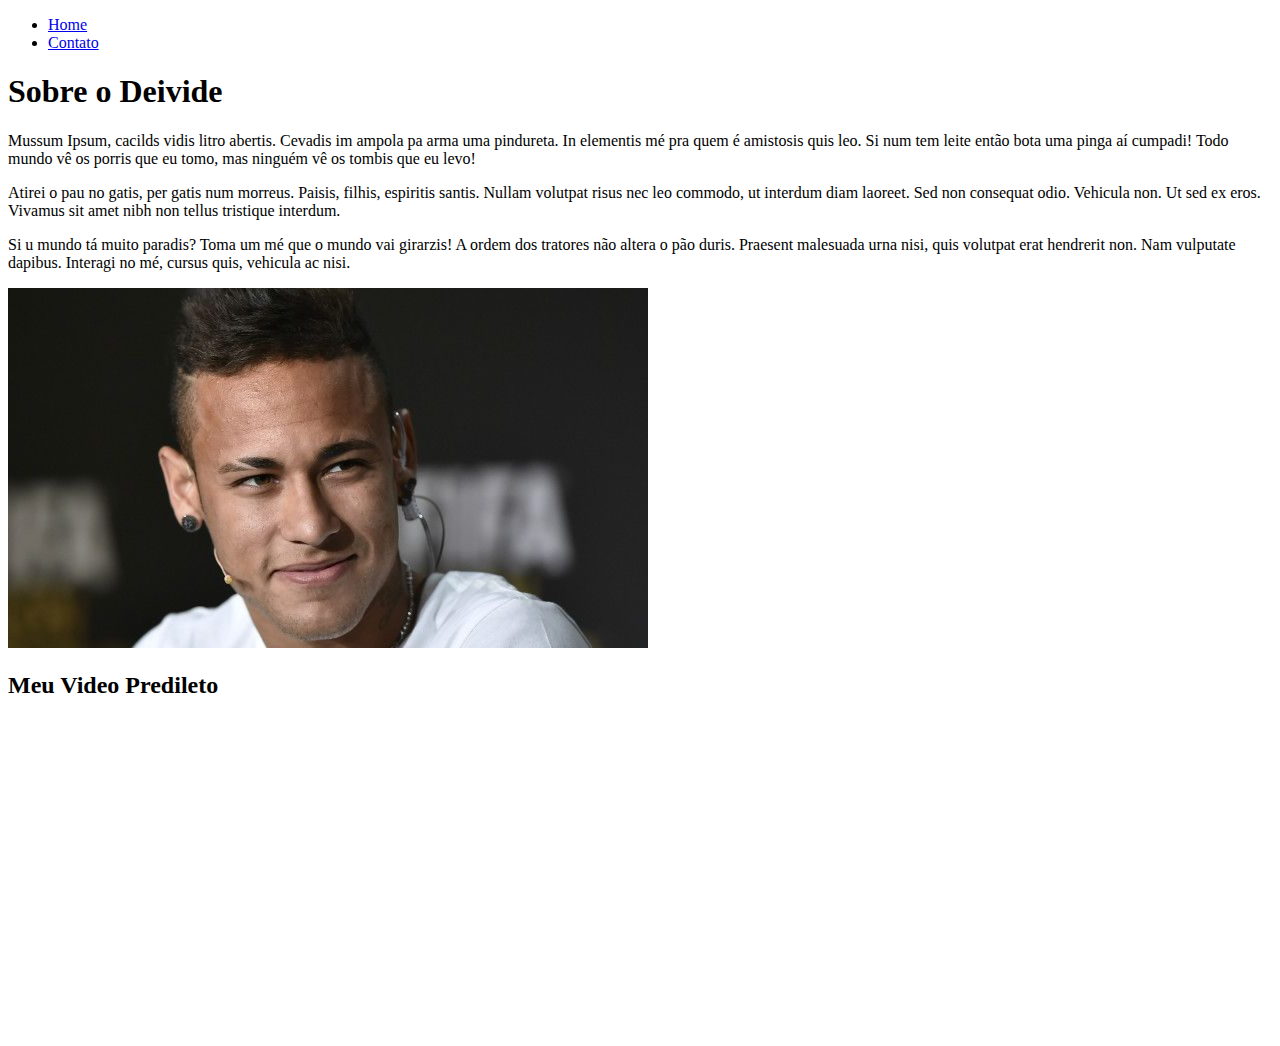
==== index.html @ ae5a1420 "fundamentos web" ====
<!DOCTYPE html>
<html lang="pt-br">
<head>
    <meta charset="UTF-8">
    <meta http-equiv="X-UA-Compatible" content="IE=edge">
    <meta name="viewport" content="width=device-width, initial-scale=1.0">
    <title>Meu Perfil</title>
</head>
<body>
    <ul>
        <li><a href="index.html">Home</a>
        </li>
        <li><a href="contato.html">Contato</a>
        </li>
    </ul>

    <h1>Sobre o Deivide</h1>

    <p>
        Mussum Ipsum, cacilds vidis litro abertis. Cevadis im ampola pa arma uma pindureta. In elementis mé pra quem é amistosis quis leo. Si num tem leite então bota uma pinga aí cumpadi! Todo mundo vê os porris que eu tomo, mas ninguém vê os tombis que eu levo!
    </p>

    <p>
        Atirei o pau no gatis, per gatis num morreus. Paisis, filhis, espiritis santis. Nullam volutpat risus nec leo commodo, ut interdum diam laoreet. Sed non consequat odio. Vehicula non. Ut sed ex eros. Vivamus sit amet nibh non tellus tristique interdum.
    </p>
    
    <p>
        Si u mundo tá muito paradis? Toma um mé que o mundo vai girarzis! A ordem dos tratores não altera o pão duris. Praesent malesuada urna nisi, quis volutpat erat hendrerit non. Nam vulputate dapibus. Interagi no mé, cursus quis, vehicula ac nisi.
    </p>

    <img src="assets/imagens/neymar.jpg" alt="jogador de futebol">

    <h2>Meu Video Predileto</h2> 

    <iframe 
    width="560" 
    height="315" 
    src="https://www.youtube.com/embed/snrZvrJ1gw0"
     title="YouTube video player" 
     frameborder="0" 
     allow="accelerometer; autoplay; clipboard-write; encrypted-media; gyroscope; picture-in-picture" allowfullscreen></iframe>

</body>
</html>
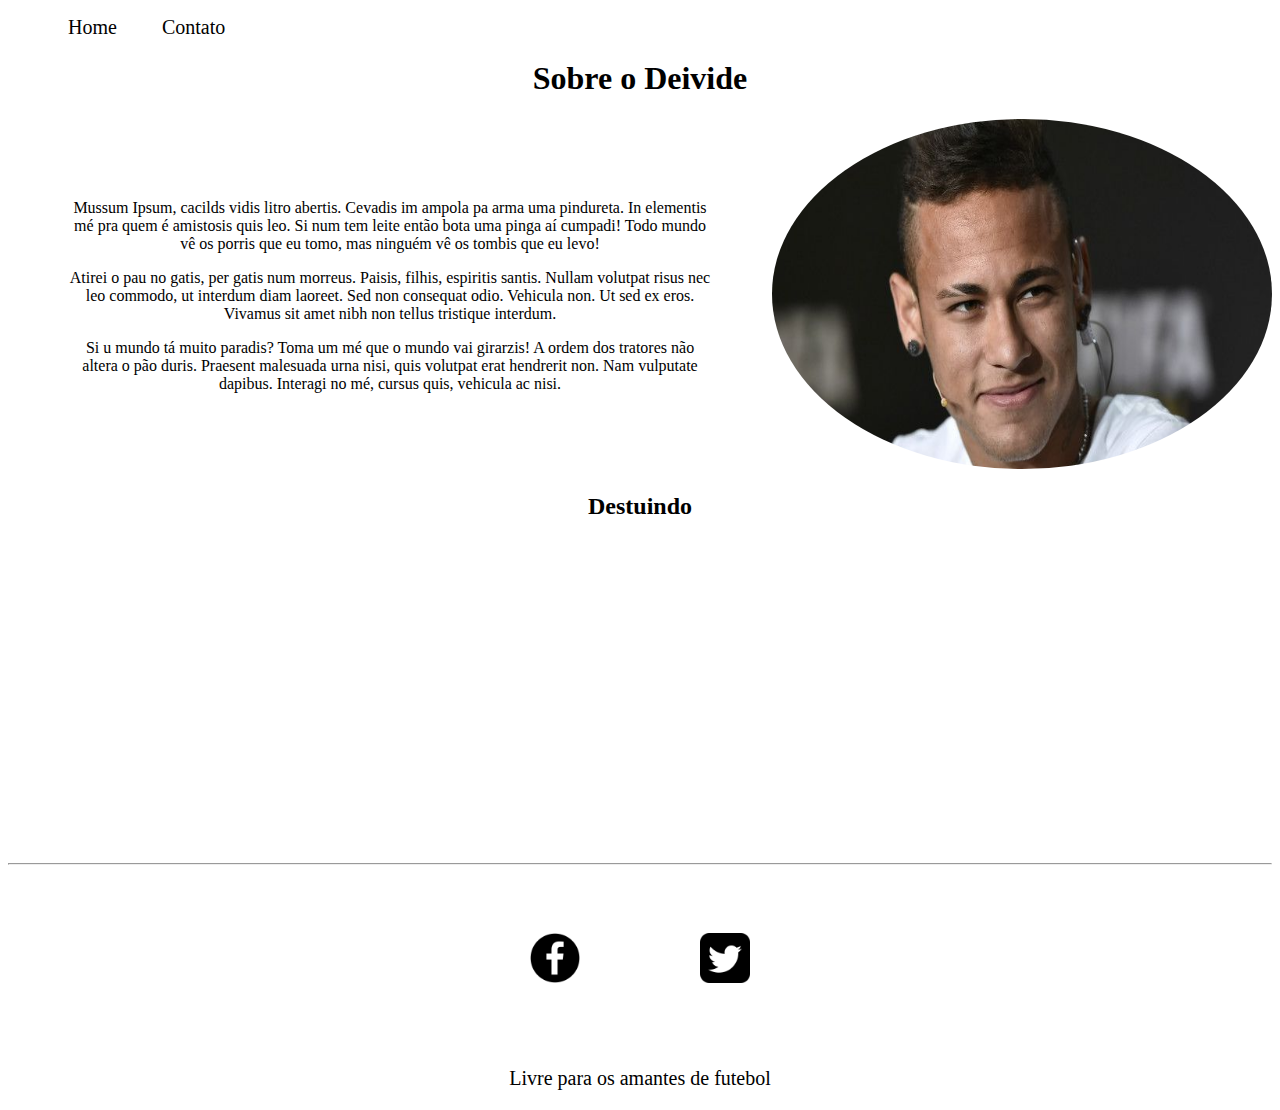
==== commit c91fbf14: "primeira interação com css" ====
--- a/index.html
+++ b/index.html
@@ -1,44 +1,84 @@
 <!DOCTYPE html>
 <html lang="pt-br">
+
 <head>
     <meta charset="UTF-8">
     <meta http-equiv="X-UA-Compatible" content="IE=edge">
     <meta name="viewport" content="width=device-width, initial-scale=1.0">
     <title>Meu Perfil</title>
+    <link rel="stylesheet" href="assets/css/style.css">
 </head>
+
 <body>
-    <ul>
+    <ul id="menu">
         <li><a href="index.html">Home</a>
         </li>
         <li><a href="contato.html">Contato</a>
         </li>
     </ul>
 
-    <h1>Sobre o Deivide</h1>
+    <h1 class="center">Sobre o Deivide</h1>
+    <div class="container">
+        <div class="p-30">
+            <p class="center">
+                Mussum Ipsum, cacilds vidis litro abertis. Cevadis im ampola pa arma uma pindureta. In elementis mé pra
+                quem
+                é
+                amistosis quis leo. Si num tem leite então bota uma pinga aí cumpadi! Todo mundo vê os porris que eu
+                tomo,
+                mas
+                ninguém vê os tombis que eu levo!
+            </p>
 
-    <p>
-        Mussum Ipsum, cacilds vidis litro abertis. Cevadis im ampola pa arma uma pindureta. In elementis mé pra quem é amistosis quis leo. Si num tem leite então bota uma pinga aí cumpadi! Todo mundo vê os porris que eu tomo, mas ninguém vê os tombis que eu levo!
-    </p>
+            <p class="center">
+                Atirei o pau no gatis, per gatis num morreus. Paisis, filhis, espiritis santis. Nullam volutpat risus
+                nec
+                leo
+                commodo, ut interdum diam laoreet. Sed non consequat odio. Vehicula non. Ut sed ex eros. Vivamus sit
+                amet
+                nibh
+                non tellus tristique interdum.
+            </p>
 
-    <p>
-        Atirei o pau no gatis, per gatis num morreus. Paisis, filhis, espiritis santis. Nullam volutpat risus nec leo commodo, ut interdum diam laoreet. Sed non consequat odio. Vehicula non. Ut sed ex eros. Vivamus sit amet nibh non tellus tristique interdum.
-    </p>
-    
-    <p>
-        Si u mundo tá muito paradis? Toma um mé que o mundo vai girarzis! A ordem dos tratores não altera o pão duris. Praesent malesuada urna nisi, quis volutpat erat hendrerit non. Nam vulputate dapibus. Interagi no mé, cursus quis, vehicula ac nisi.
-    </p>
+            <p class="center">
+                Si u mundo tá muito paradis? Toma um mé que o mundo vai girarzis! A ordem dos tratores não altera o pão
+                duris.
+                Praesent malesuada urna nisi, quis volutpat erat hendrerit non. Nam vulputate dapibus. Interagi no mé,
+                cursus
+                quis, vehicula ac nisi.
+            </p>
+        </div>
 
-    <img src="assets/imagens/neymar.jpg" alt="jogador de futebol">
+        <div>
+            <img class="br-50 wh" src="assets/imagens/neymar.jpg" alt="jogador de futebol">
+        </div>
+    </div>
 
-    <h2>Meu Video Predileto</h2> 
+    <h2 class="center">Destuindo</h2>
 
-    <iframe 
-    width="560" 
-    height="315" 
-    src="https://www.youtube.com/embed/snrZvrJ1gw0"
-     title="YouTube video player" 
-     frameborder="0" 
-     allow="accelerometer; autoplay; clipboard-write; encrypted-media; gyroscope; picture-in-picture" allowfullscreen></iframe>
+    <div class="container">
+        <iframe width="560" height="315" src="https://www.youtube.com/embed/snrZvrJ1gw0" title="YouTube video player"
+            frameborder="0"
+            allow="accelerometer; autoplay; clipboard-write; encrypted-media; gyroscope; picture-in-picture"
+            allowfullscreen></iframe>
+    </div>
+    <hr>
+    <footer>
+        <div class="container">
+            <a href="https://pt-br.facebook.com/">
+            <img class="tm-social p-30" src="assets/imagens/face.png" alt="logo face">
+        </a>
+        <a href="https://twitter.com/">
+            <img class="tm-social p-30" src="assets/imagens/twiter.png" alt="logo twiter">
+        </a>
+
+        </div>
+        <p class="center fonte">
+            Livre para os amantes de futebol
+        </p>   
+
+    </footer>
 
 </body>
-</html>
+
+</html>--- a/assets/css/style.css
+++ b/assets/css/style.css
@@ -0,0 +1,56 @@
+/*Estilos pagina index.html*/
+.center {
+    text-align: center;
+}
+
+.container{
+    display: flex;
+    flex-flow: row ;
+    justify-content: center;
+    align-items: center;
+}
+#menu li {
+    display: inline;
+    padding: 20px;
+    font-size: 20px;
+}
+
+#menu li a {
+    text-decoration:none ;
+    color: black;
+}
+
+#menu li a:hover {
+    color: brown;
+}
+
+.p-30{
+    padding: 60px;
+}
+
+.br-50{
+    border-radius: 75% ;
+}
+
+.wh{
+    width: 500px;
+    height: 350px;
+}
+
+.tm-social{
+    width: 50px;
+    height: 50px;
+}
+
+.fonte{
+    font-size: 20px;
+}
+
+
+
+
+/*Estilos da pagina contato.html*/
+
+.ml-50{
+    margin: 50px;
+}